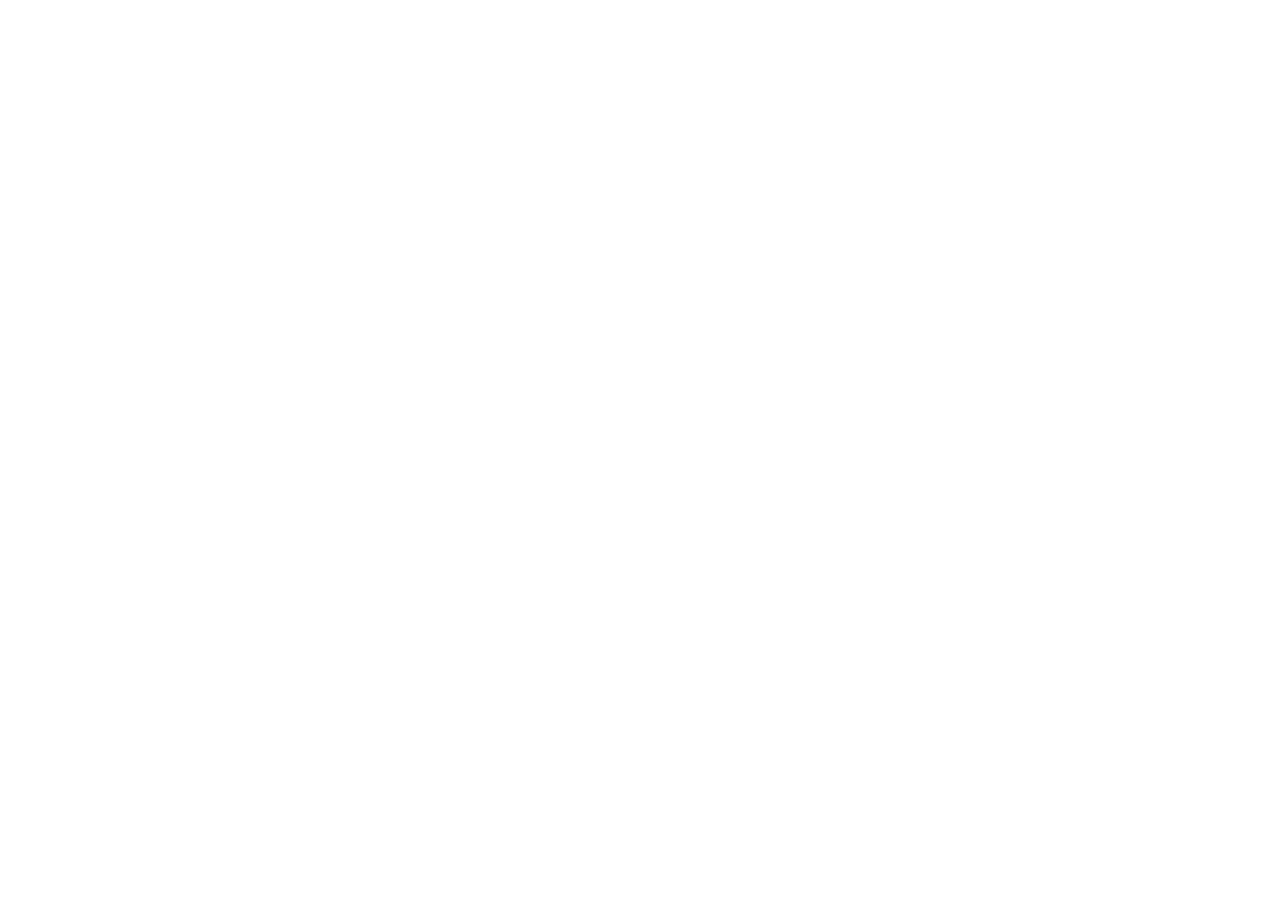
==== index.html @ a628c9c5 "vreation" ====
<!DOCTYPE html>
<html lang="hu">
<head>
    <meta charset="UTF-8">
    <meta http-equiv="X-UA-Compatible" content="IE=edge">
    <meta name="viewport" content="width=device-width, initial-scale=1.0">
    <title>Document</title>
</head>
<body>
 
    <div class="container">
        <div class="fejlec">

        </div> 
        <div class="content">
            <div class="hasab">

            </div>
            <div class="hasab">
                
            </div>
        </div>
        <div class="lablec">

        </div>
    </div> 
</body>
</html>
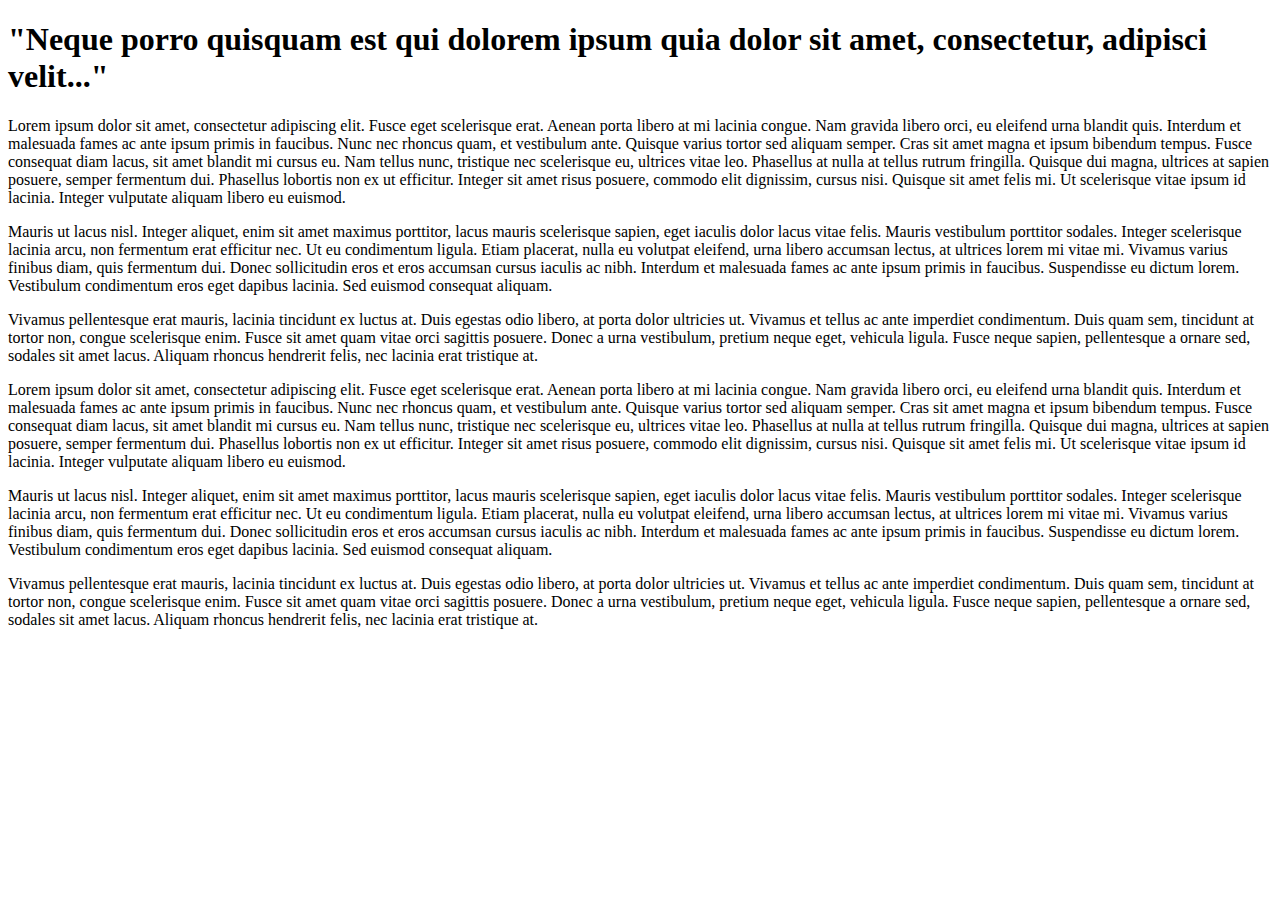
==== commit ed619b8e: "lorem ipsum" ====
--- a/index.html
+++ b/index.html
@@ -9,15 +9,25 @@
 <body>
  
     <div class="container">
-        <div class="fejlec">
+        <div class="fejlec"> <h1>"Neque porro quisquam est qui dolorem ipsum quia dolor sit amet, consectetur, adipisci velit..." </h1>
+             </div> 
 
-        </div> 
+         <div class="navigation"></div>
         <div class="content">
-            <div class="hasab">
+            <div class="hasab_bal">
+            <p>Lorem ipsum dolor sit amet, consectetur adipiscing elit. Fusce eget scelerisque erat. Aenean porta libero at mi lacinia congue. Nam gravida libero orci, eu eleifend urna blandit quis. Interdum et malesuada fames ac ante ipsum primis in faucibus. Nunc nec rhoncus quam, et vestibulum ante. Quisque varius tortor sed aliquam semper. Cras sit amet magna et ipsum bibendum tempus. Fusce consequat diam lacus, sit amet blandit mi cursus eu. Nam tellus nunc, tristique nec scelerisque eu, ultrices vitae leo. Phasellus at nulla at tellus rutrum fringilla. Quisque dui magna, ultrices at sapien posuere, semper fermentum dui. Phasellus lobortis non ex ut efficitur. Integer sit amet risus posuere, commodo elit dignissim, cursus nisi. Quisque sit amet felis mi. Ut scelerisque vitae ipsum id lacinia. Integer vulputate aliquam libero eu euismod.</p><p>
 
+Mauris ut lacus nisl. Integer aliquet, enim sit amet maximus porttitor, lacus mauris scelerisque sapien, eget iaculis dolor lacus vitae felis. Mauris vestibulum porttitor sodales. Integer scelerisque lacinia arcu, non fermentum erat efficitur nec. Ut eu condimentum ligula. Etiam placerat, nulla eu volutpat eleifend, urna libero accumsan lectus, at ultrices lorem mi vitae mi. Vivamus varius finibus diam, quis fermentum dui. Donec sollicitudin eros et eros accumsan cursus iaculis ac nibh. Interdum et malesuada fames ac ante ipsum primis in faucibus. Suspendisse eu dictum lorem. Vestibulum condimentum eros eget dapibus lacinia. Sed euismod consequat aliquam.</p><p>
+
+Vivamus pellentesque erat mauris, lacinia tincidunt ex luctus at. Duis egestas odio libero, at porta dolor ultricies ut. Vivamus et tellus ac ante imperdiet condimentum. Duis quam sem, tincidunt at tortor non, congue scelerisque enim. Fusce sit amet quam vitae orci sagittis posuere. Donec a urna vestibulum, pretium neque eget, vehicula ligula. Fusce neque sapien, pellentesque a ornare sed, sodales sit amet lacus. Aliquam rhoncus hendrerit felis, nec lacinia erat tristique at.</p>
             </div>
-            <div class="hasab">
-                
+            <div class="hasab_jobb">
+            <p> Lorem ipsum dolor sit amet, consectetur adipiscing elit. Fusce eget scelerisque erat. Aenean porta libero at mi lacinia congue. Nam gravida libero orci, eu eleifend urna blandit quis. Interdum et malesuada fames ac ante ipsum primis in faucibus. Nunc nec rhoncus quam, et vestibulum ante. Quisque varius tortor sed aliquam semper. Cras sit amet magna et ipsum bibendum tempus. Fusce consequat diam lacus, sit amet blandit mi cursus eu. Nam tellus nunc, tristique nec scelerisque eu, ultrices vitae leo. Phasellus at nulla at tellus rutrum fringilla. Quisque dui magna, ultrices at sapien posuere, semper fermentum dui. Phasellus lobortis non ex ut efficitur. Integer sit amet risus posuere, commodo elit dignissim, cursus nisi. Quisque sit amet felis mi. Ut scelerisque vitae ipsum id lacinia. Integer vulputate aliquam libero eu euismod.</p><p>
+
+Mauris ut lacus nisl. Integer aliquet, enim sit amet maximus porttitor, lacus mauris scelerisque sapien, eget iaculis dolor lacus vitae felis. Mauris vestibulum porttitor sodales. Integer scelerisque lacinia arcu, non fermentum erat efficitur nec. Ut eu condimentum ligula. Etiam placerat, nulla eu volutpat eleifend, urna libero accumsan lectus, at ultrices lorem mi vitae mi. Vivamus varius finibus diam, quis fermentum dui. Donec sollicitudin eros et eros accumsan cursus iaculis ac nibh. Interdum et malesuada fames ac ante ipsum primis in faucibus. Suspendisse eu dictum lorem. Vestibulum condimentum eros eget dapibus lacinia. Sed euismod consequat aliquam.</p><p>
+
+Vivamus pellentesque erat mauris, lacinia tincidunt ex luctus at. Duis egestas odio libero, at porta dolor ultricies ut. Vivamus et tellus ac ante imperdiet condimentum. Duis quam sem, tincidunt at tortor non, congue scelerisque enim. Fusce sit amet quam vitae orci sagittis posuere. Donec a urna vestibulum, pretium neque eget, vehicula ligula. Fusce neque sapien, pellentesque a ornare sed, sodales sit amet lacus. Aliquam rhoncus hendrerit felis, nec lacinia erat tristique at.</p>
+
             </div>
         </div>
         <div class="lablec">
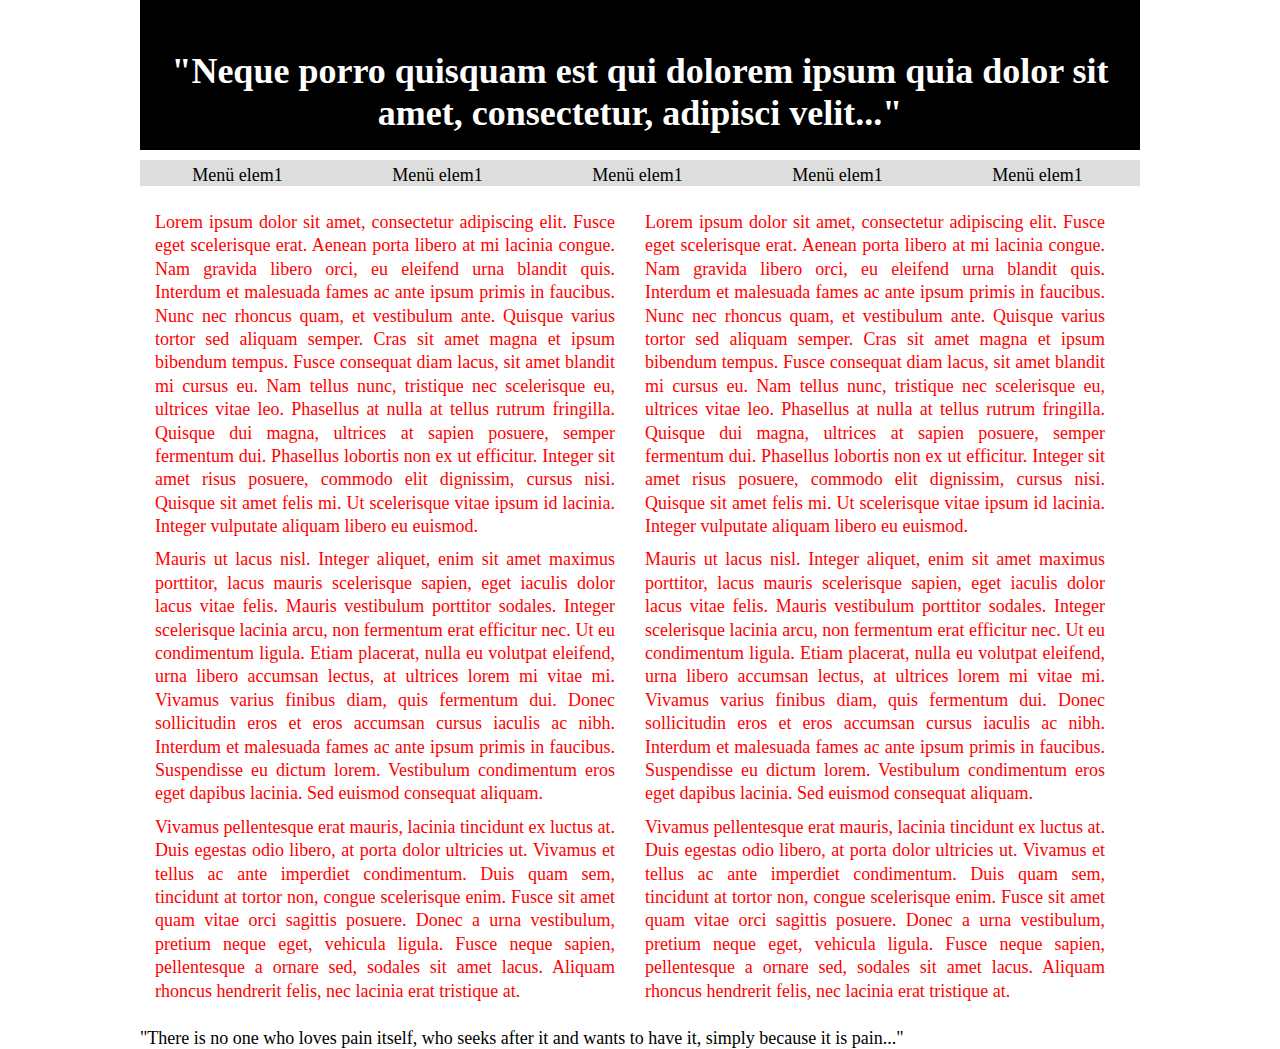
==== commit 8767a448: "everything" ====
--- a/index.html
+++ b/index.html
@@ -4,6 +4,7 @@
     <meta charset="UTF-8">
     <meta http-equiv="X-UA-Compatible" content="IE=edge">
     <meta name="viewport" content="width=device-width, initial-scale=1.0">
+    <link rel="stylesheet" href="style.css">
     <title>Document</title>
 </head>
 <body>
@@ -12,7 +13,15 @@
         <div class="fejlec"> <h1>"Neque porro quisquam est qui dolorem ipsum quia dolor sit amet, consectetur, adipisci velit..." </h1>
              </div> 
 
-         <div class="navigation"></div>
+         <div class="navigation">
+             <ul>
+                <li><a href="#">Menü elem1</a></li>
+                <li><a href="#">Menü elem1</a></li>
+                <li><a href="#">Menü elem1</a></li>
+                <li><a href="#">Menü elem1</a></li>
+                <li><a href="#">Menü elem1</a></li>
+             </ul>
+         </div>
         <div class="content">
             <div class="hasab_bal">
             <p>Lorem ipsum dolor sit amet, consectetur adipiscing elit. Fusce eget scelerisque erat. Aenean porta libero at mi lacinia congue. Nam gravida libero orci, eu eleifend urna blandit quis. Interdum et malesuada fames ac ante ipsum primis in faucibus. Nunc nec rhoncus quam, et vestibulum ante. Quisque varius tortor sed aliquam semper. Cras sit amet magna et ipsum bibendum tempus. Fusce consequat diam lacus, sit amet blandit mi cursus eu. Nam tellus nunc, tristique nec scelerisque eu, ultrices vitae leo. Phasellus at nulla at tellus rutrum fringilla. Quisque dui magna, ultrices at sapien posuere, semper fermentum dui. Phasellus lobortis non ex ut efficitur. Integer sit amet risus posuere, commodo elit dignissim, cursus nisi. Quisque sit amet felis mi. Ut scelerisque vitae ipsum id lacinia. Integer vulputate aliquam libero eu euismod.</p><p>
@@ -31,6 +40,8 @@
             </div>
         </div>
         <div class="lablec">
+        <p>"There is no one who loves pain itself, who seeks after it and wants to have it, simply because it is pain..."
+        </p>
 
         </div>
     </div> 
--- a/style.css
+++ b/style.css
@@ -0,0 +1,75 @@
+*{
+    box-sizing: border-box;
+    padding:0;
+    margin: 0;
+
+}
+.container{
+    max-width: 1000px;
+    margin: 0 auto;
+    text-align: justify;
+    font-size: 18px;
+
+}
+.hasab_bal{
+    width: 50%;
+    max-width: 49%;
+    float: left;
+    padding: 15px;
+}
+.hasab_jobb{
+    width: 50%;
+    max-width: 49%;
+    float: left;
+    padding: 15px;
+}
+.hasab{
+    text-align: justify;
+}
+.hasab_bal p{
+    color:red;
+    margin:10px 0;
+    line-height: 1.3;
+}
+.hasab_jobb p{
+    color:red;
+    margin:10px 0;
+    line-height: 1.3;
+}
+.fejlec{
+    background-color: black;
+    color: white;
+    height: 150px;
+    padding-top: 50px;
+    text-align: center;
+    position: -webkit-sticky;
+    left:0;
+    right:0;
+
+}
+.navigation{
+    margin-top: 10px;
+
+}
+.navigation ul{
+    list-style-type: none;
+}
+.navigation ul li{
+    float:left;
+    width: 20%;
+    text-align: center;
+    background: #ddd;
+    padding: 5px 5px 0 0;
+    border-width: 2px dotted white;
+
+}
+.navigation ul li a{
+    color: black;
+    text-decoration: none;
+
+}
+.navigation ul li a:hover{
+    color: orange;
+    text-decoration: underline;
+    
+}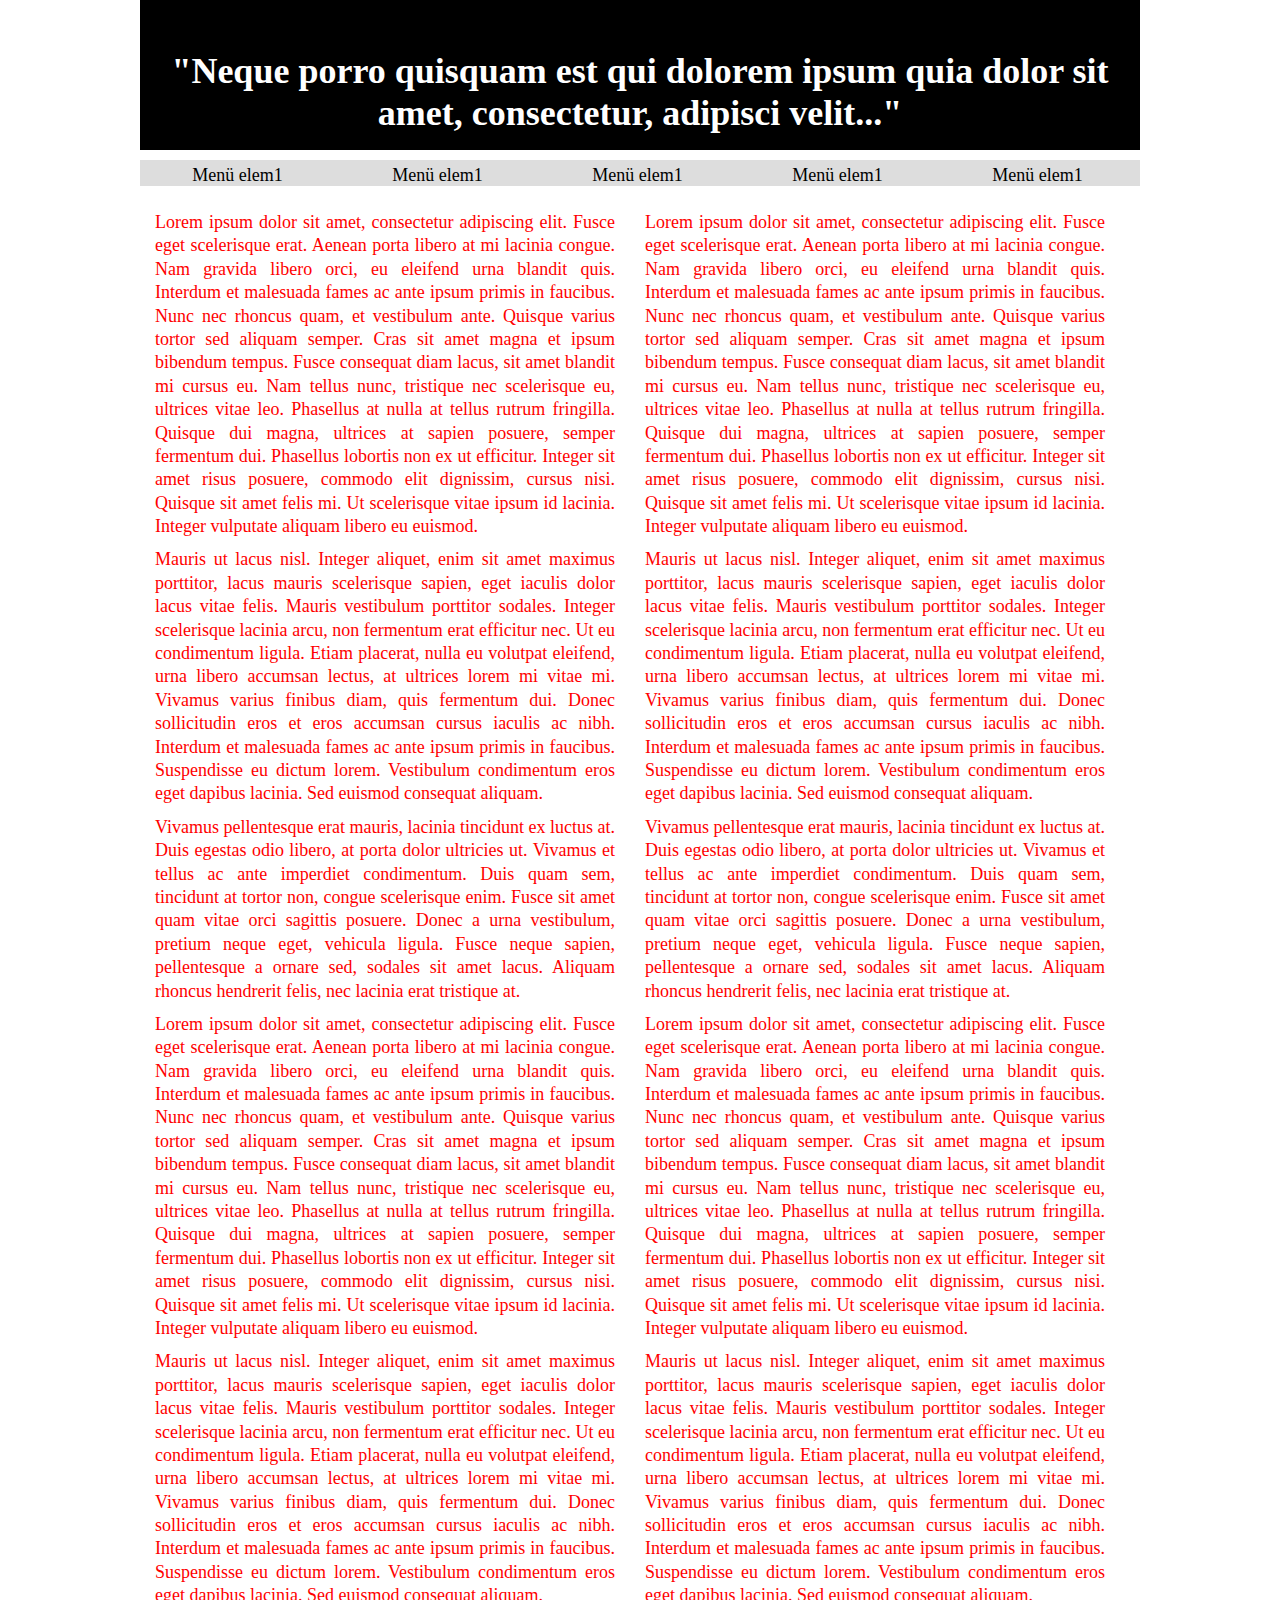
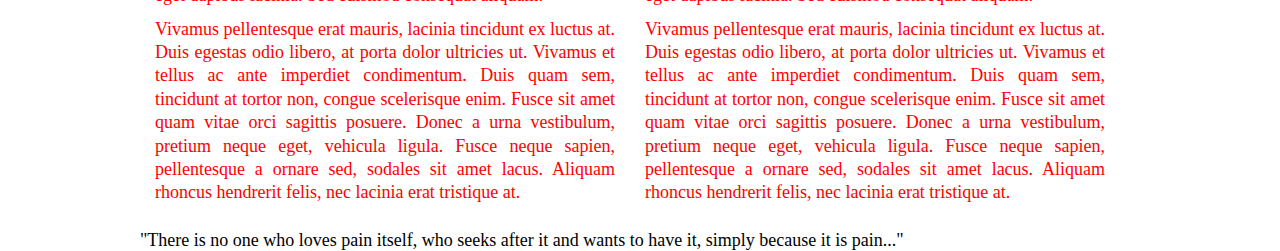
==== commit 96133213: "bootstrap" ====
--- a/index.html
+++ b/index.html
@@ -29,6 +29,11 @@
 Mauris ut lacus nisl. Integer aliquet, enim sit amet maximus porttitor, lacus mauris scelerisque sapien, eget iaculis dolor lacus vitae felis. Mauris vestibulum porttitor sodales. Integer scelerisque lacinia arcu, non fermentum erat efficitur nec. Ut eu condimentum ligula. Etiam placerat, nulla eu volutpat eleifend, urna libero accumsan lectus, at ultrices lorem mi vitae mi. Vivamus varius finibus diam, quis fermentum dui. Donec sollicitudin eros et eros accumsan cursus iaculis ac nibh. Interdum et malesuada fames ac ante ipsum primis in faucibus. Suspendisse eu dictum lorem. Vestibulum condimentum eros eget dapibus lacinia. Sed euismod consequat aliquam.</p><p>
 
 Vivamus pellentesque erat mauris, lacinia tincidunt ex luctus at. Duis egestas odio libero, at porta dolor ultricies ut. Vivamus et tellus ac ante imperdiet condimentum. Duis quam sem, tincidunt at tortor non, congue scelerisque enim. Fusce sit amet quam vitae orci sagittis posuere. Donec a urna vestibulum, pretium neque eget, vehicula ligula. Fusce neque sapien, pellentesque a ornare sed, sodales sit amet lacus. Aliquam rhoncus hendrerit felis, nec lacinia erat tristique at.</p>
+<p>Lorem ipsum dolor sit amet, consectetur adipiscing elit. Fusce eget scelerisque erat. Aenean porta libero at mi lacinia congue. Nam gravida libero orci, eu eleifend urna blandit quis. Interdum et malesuada fames ac ante ipsum primis in faucibus. Nunc nec rhoncus quam, et vestibulum ante. Quisque varius tortor sed aliquam semper. Cras sit amet magna et ipsum bibendum tempus. Fusce consequat diam lacus, sit amet blandit mi cursus eu. Nam tellus nunc, tristique nec scelerisque eu, ultrices vitae leo. Phasellus at nulla at tellus rutrum fringilla. Quisque dui magna, ultrices at sapien posuere, semper fermentum dui. Phasellus lobortis non ex ut efficitur. Integer sit amet risus posuere, commodo elit dignissim, cursus nisi. Quisque sit amet felis mi. Ut scelerisque vitae ipsum id lacinia. Integer vulputate aliquam libero eu euismod.</p><p>
+
+    Mauris ut lacus nisl. Integer aliquet, enim sit amet maximus porttitor, lacus mauris scelerisque sapien, eget iaculis dolor lacus vitae felis. Mauris vestibulum porttitor sodales. Integer scelerisque lacinia arcu, non fermentum erat efficitur nec. Ut eu condimentum ligula. Etiam placerat, nulla eu volutpat eleifend, urna libero accumsan lectus, at ultrices lorem mi vitae mi. Vivamus varius finibus diam, quis fermentum dui. Donec sollicitudin eros et eros accumsan cursus iaculis ac nibh. Interdum et malesuada fames ac ante ipsum primis in faucibus. Suspendisse eu dictum lorem. Vestibulum condimentum eros eget dapibus lacinia. Sed euismod consequat aliquam.</p><p>
+    
+    Vivamus pellentesque erat mauris, lacinia tincidunt ex luctus at. Duis egestas odio libero, at porta dolor ultricies ut. Vivamus et tellus ac ante imperdiet condimentum. Duis quam sem, tincidunt at tortor non, congue scelerisque enim. Fusce sit amet quam vitae orci sagittis posuere. Donec a urna vestibulum, pretium neque eget, vehicula ligula. Fusce neque sapien, pellentesque a ornare sed, sodales sit amet lacus. Aliquam rhoncus hendrerit felis, nec lacinia erat tristique at.</p>
             </div>
             <div class="hasab_jobb">
             <p> Lorem ipsum dolor sit amet, consectetur adipiscing elit. Fusce eget scelerisque erat. Aenean porta libero at mi lacinia congue. Nam gravida libero orci, eu eleifend urna blandit quis. Interdum et malesuada fames ac ante ipsum primis in faucibus. Nunc nec rhoncus quam, et vestibulum ante. Quisque varius tortor sed aliquam semper. Cras sit amet magna et ipsum bibendum tempus. Fusce consequat diam lacus, sit amet blandit mi cursus eu. Nam tellus nunc, tristique nec scelerisque eu, ultrices vitae leo. Phasellus at nulla at tellus rutrum fringilla. Quisque dui magna, ultrices at sapien posuere, semper fermentum dui. Phasellus lobortis non ex ut efficitur. Integer sit amet risus posuere, commodo elit dignissim, cursus nisi. Quisque sit amet felis mi. Ut scelerisque vitae ipsum id lacinia. Integer vulputate aliquam libero eu euismod.</p><p>
@@ -36,6 +41,11 @@
 Mauris ut lacus nisl. Integer aliquet, enim sit amet maximus porttitor, lacus mauris scelerisque sapien, eget iaculis dolor lacus vitae felis. Mauris vestibulum porttitor sodales. Integer scelerisque lacinia arcu, non fermentum erat efficitur nec. Ut eu condimentum ligula. Etiam placerat, nulla eu volutpat eleifend, urna libero accumsan lectus, at ultrices lorem mi vitae mi. Vivamus varius finibus diam, quis fermentum dui. Donec sollicitudin eros et eros accumsan cursus iaculis ac nibh. Interdum et malesuada fames ac ante ipsum primis in faucibus. Suspendisse eu dictum lorem. Vestibulum condimentum eros eget dapibus lacinia. Sed euismod consequat aliquam.</p><p>
 
 Vivamus pellentesque erat mauris, lacinia tincidunt ex luctus at. Duis egestas odio libero, at porta dolor ultricies ut. Vivamus et tellus ac ante imperdiet condimentum. Duis quam sem, tincidunt at tortor non, congue scelerisque enim. Fusce sit amet quam vitae orci sagittis posuere. Donec a urna vestibulum, pretium neque eget, vehicula ligula. Fusce neque sapien, pellentesque a ornare sed, sodales sit amet lacus. Aliquam rhoncus hendrerit felis, nec lacinia erat tristique at.</p>
+<p>Lorem ipsum dolor sit amet, consectetur adipiscing elit. Fusce eget scelerisque erat. Aenean porta libero at mi lacinia congue. Nam gravida libero orci, eu eleifend urna blandit quis. Interdum et malesuada fames ac ante ipsum primis in faucibus. Nunc nec rhoncus quam, et vestibulum ante. Quisque varius tortor sed aliquam semper. Cras sit amet magna et ipsum bibendum tempus. Fusce consequat diam lacus, sit amet blandit mi cursus eu. Nam tellus nunc, tristique nec scelerisque eu, ultrices vitae leo. Phasellus at nulla at tellus rutrum fringilla. Quisque dui magna, ultrices at sapien posuere, semper fermentum dui. Phasellus lobortis non ex ut efficitur. Integer sit amet risus posuere, commodo elit dignissim, cursus nisi. Quisque sit amet felis mi. Ut scelerisque vitae ipsum id lacinia. Integer vulputate aliquam libero eu euismod.</p><p>
+
+    Mauris ut lacus nisl. Integer aliquet, enim sit amet maximus porttitor, lacus mauris scelerisque sapien, eget iaculis dolor lacus vitae felis. Mauris vestibulum porttitor sodales. Integer scelerisque lacinia arcu, non fermentum erat efficitur nec. Ut eu condimentum ligula. Etiam placerat, nulla eu volutpat eleifend, urna libero accumsan lectus, at ultrices lorem mi vitae mi. Vivamus varius finibus diam, quis fermentum dui. Donec sollicitudin eros et eros accumsan cursus iaculis ac nibh. Interdum et malesuada fames ac ante ipsum primis in faucibus. Suspendisse eu dictum lorem. Vestibulum condimentum eros eget dapibus lacinia. Sed euismod consequat aliquam.</p><p>
+    
+    Vivamus pellentesque erat mauris, lacinia tincidunt ex luctus at. Duis egestas odio libero, at porta dolor ultricies ut. Vivamus et tellus ac ante imperdiet condimentum. Duis quam sem, tincidunt at tortor non, congue scelerisque enim. Fusce sit amet quam vitae orci sagittis posuere. Donec a urna vestibulum, pretium neque eget, vehicula ligula. Fusce neque sapien, pellentesque a ornare sed, sodales sit amet lacus. Aliquam rhoncus hendrerit felis, nec lacinia erat tristique at.</p>
 
             </div>
         </div>
